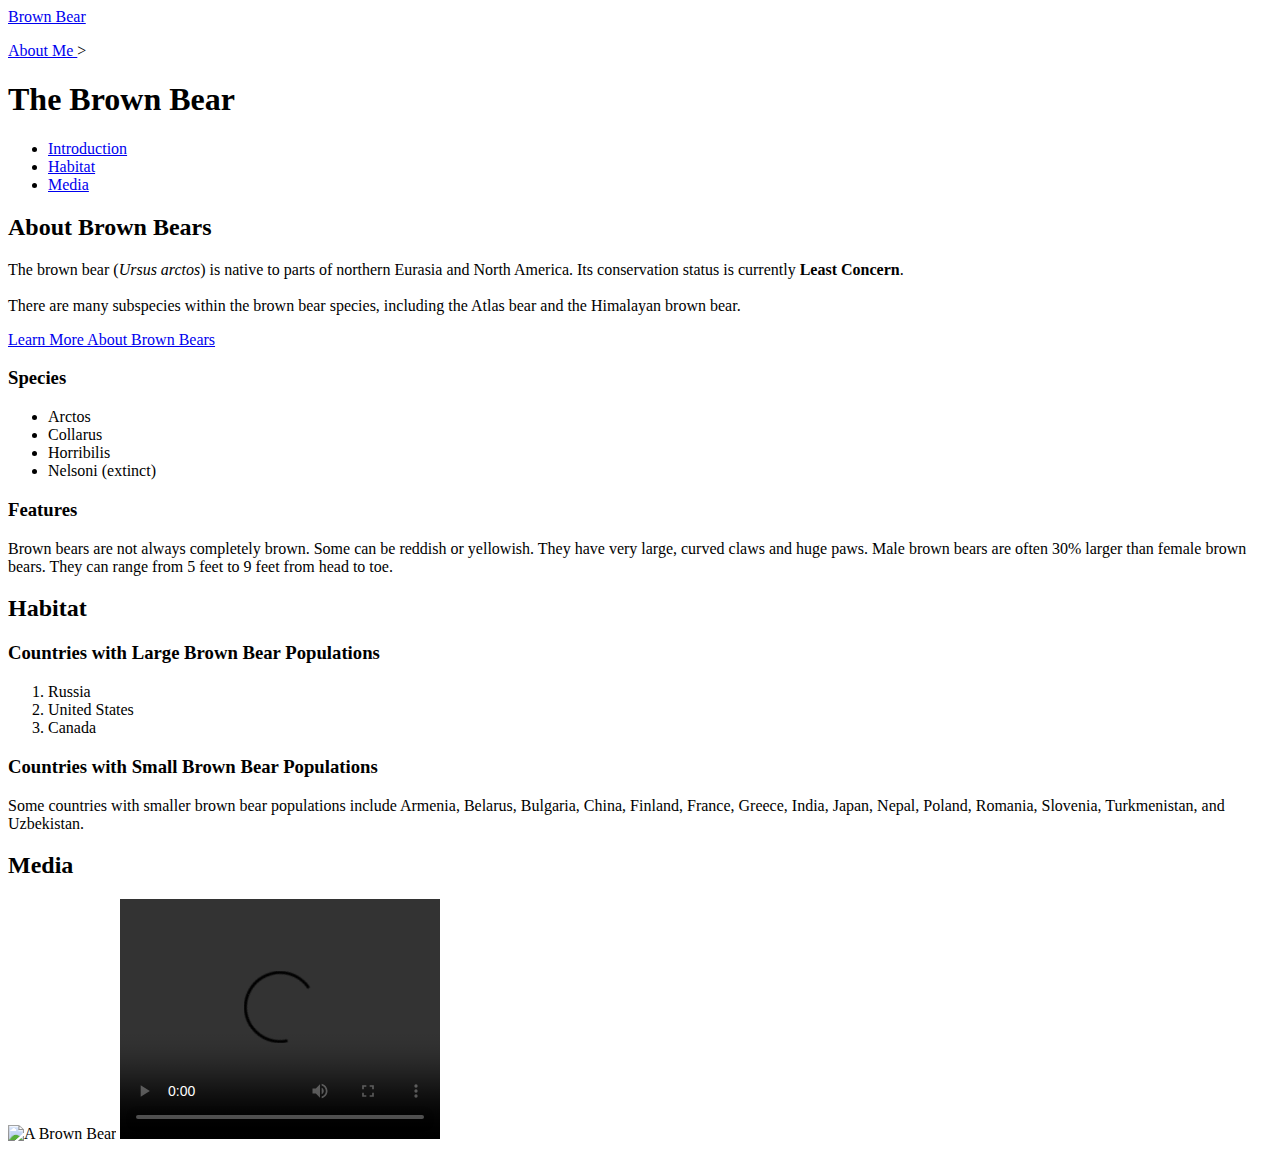
==== index.html @ 0dbfcd1b "Create index.html" ====
<!DOCTYPE html>
<html>
  <head>
    <a href="./index.html"> Brown Bear </a>
    <p> </p>
    <a href="./aboutme.html"> About Me </a>
    <title> Brown Bear </title>
  </head>
  <body>
    <!-- Comment-->>
      <h1>The Brown Bear</h1>
      <ul>
        <li> <a href= "#introduction"> Introduction </a> </li>
        <li> <a  href= "#habitat"> Habitat </a> </li>
        <li> <a  href= "#media"> Media </a> </li>
      </ul>
      
      <div id="introduction">
        <h2>About Brown Bears</h2>
        <p>The brown bear (<em>Ursus arctos</em>) is native to parts of northern Eurasia and North America. Its conservation status is currently <strong>Least Concern</strong>.<br /><br /> There are many subspecies within the brown bear species, including the Atlas bear and the Himalayan brown bear.</p>
        
        <p> </p>
        
        <a href="https://en.wikipedia.org/wiki/Brown_bear" target="_blank"> Learn More About Brown Bears </a>
        
        <h3>Species</h3>
        <ul>
          <li>Arctos</li>
          <li>Collarus</li>
          <li>Horribilis</li>
          <li>Nelsoni (extinct)</li>
        </ul>
        
        <h3>Features</h3>
        <p>Brown bears are not always completely brown. Some can be reddish or yellowish. They have very large, curved claws and huge paws. Male brown bears are often 30% larger than female brown bears. They can range from 5 feet to 9 feet from head to toe.</p>
      
      </div>
      <div id="habitat">
        <h2>Habitat</h2>
        <h3>Countries with Large Brown Bear Populations</h3>
        <ol>
          <li>Russia</li>
          <li>United States</li>
          <li>Canada</li>
        </ol>
        
        <h3>Countries with Small Brown Bear Populations</h3>
        <p>Some countries with smaller brown bear populations include Armenia, Belarus, Bulgaria, China, Finland, France, Greece, India, Japan, Nepal, Poland, Romania, Slovenia, Turkmenistan, and Uzbekistan.</p>
      </div>
      
      <div id="media">
        <h2>Media</h2>
        <img src="https://content.codecademy.com/courses/web-101/web101-image_brownbear.jpg" alt="A Brown Bear"/>
    
        <video src="https://content.codecademy.com/courses/freelance-1/unit-1/lesson-2/htmlcss1-vid_brown-bear.mp4" width="320" height="240" controls>
        Video not supported
        </video>
      </div>
      
    </body>
  </html>
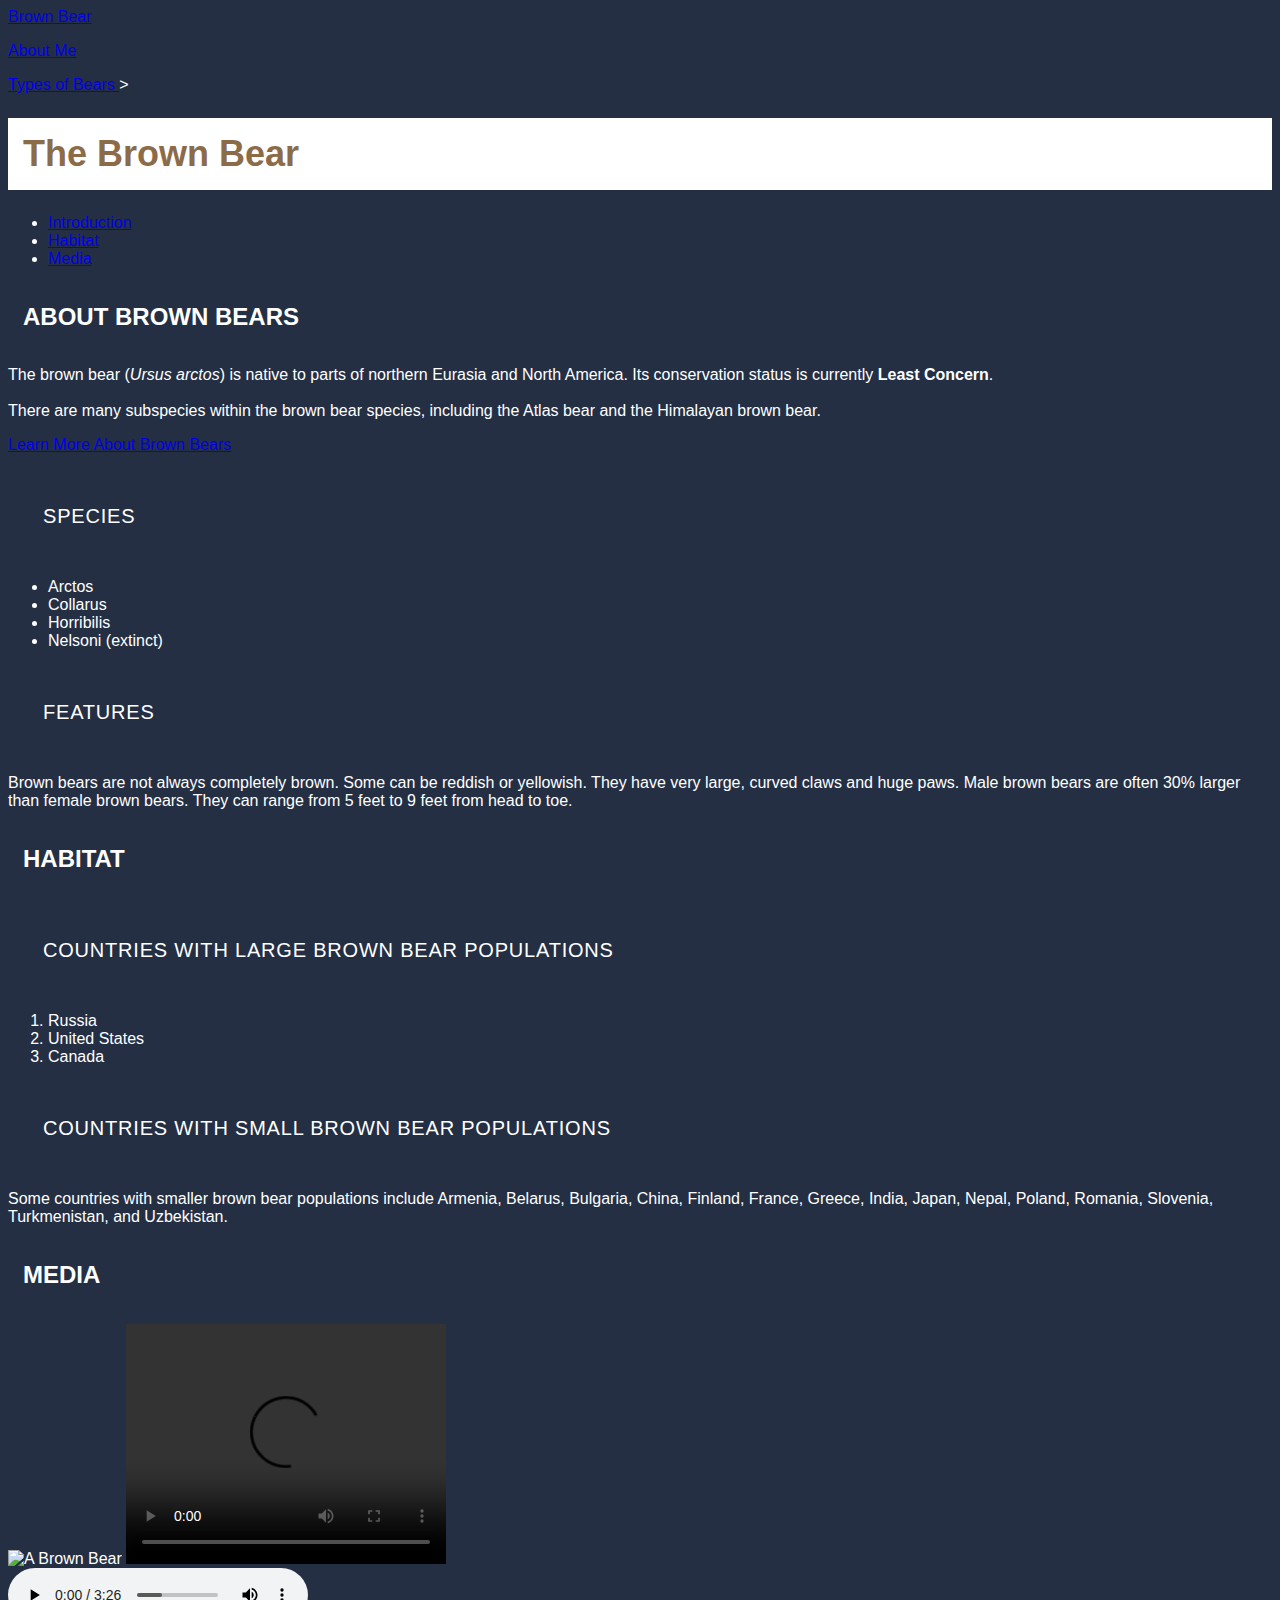
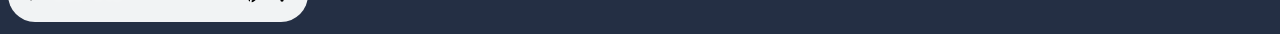
==== commit 6c6ba5de: "some edits" ====
--- a/index.html
+++ b/index.html
@@ -4,6 +4,12 @@
     <a href="./index.html"> Brown Bear </a>
     <p> </p>
     <a href="./aboutme.html"> About Me </a>
+    <p> </p>
+    <a href="./typesofbears.html"> Types of Bears </a>
+
+    <!--Css and HTML Link-->
+    <link href="index.css" type="text/css" rel="stylesheet">
+
     <title> Brown Bear </title>
   </head>
   <body>
@@ -57,5 +63,9 @@
         </video>
       </div>
       
+      <audio controls autoplay>
+        <source src="My Mother Told Me_ x _Heimdallr_ Mash-up  (128 kbps).mp3" type="audio/mp3">
+      </audio>
+    
     </body>
   </html>--- a/index.css
+++ b/index.css
@@ -0,0 +1,75 @@
+body {
+    background-color: #242f44;
+    color: white;
+      font-family: 'Oswald', sans-serif;
+  }
+  
+  header {
+    text-align: center;
+    margin-top: 5px;
+  }
+  
+  h1 {
+    font-size: 36px;
+    padding: 15px;
+    color: #8c6b48;
+    background-color: white;
+  }
+  
+  h2 {
+    font-size: 24px;
+    padding: 15px;
+    text-transform: uppercase;
+  }
+  
+  h3 {
+    font-size: 20px;
+    padding: 15px;
+    text-transform: uppercase;
+    text-align: left;
+    margin-left: 20px;
+    font-weight: 500;
+    line-height: 2.7;
+    letter-spacing: 0.8px;
+  }
+  
+  th {
+    border: 2px solid #8c6b48;
+  }
+  
+  table {
+    text-align: center;
+    margin: 20px auto;
+  }
+  
+  td {
+    border: 2px solid #8c6b48;
+    width: 300px;
+  }
+  
+  footer {
+    margin-top: 50px;
+    text-align: center;
+    position: fixed;
+    width: 100%;
+    bottom: 5px;
+    background-color: #242f44;
+    z-index: 5;
+  }
+  footer h3 {
+    display: inline-block;
+    font-size: 14px;
+    background-color: #242f44;
+  }
+  
+  .container {
+    max-width: 940px;
+    margin: 0 auto;
+    height: 800px;
+  }
+  
+  
+  .left {
+    width: 150px;
+  }
+  